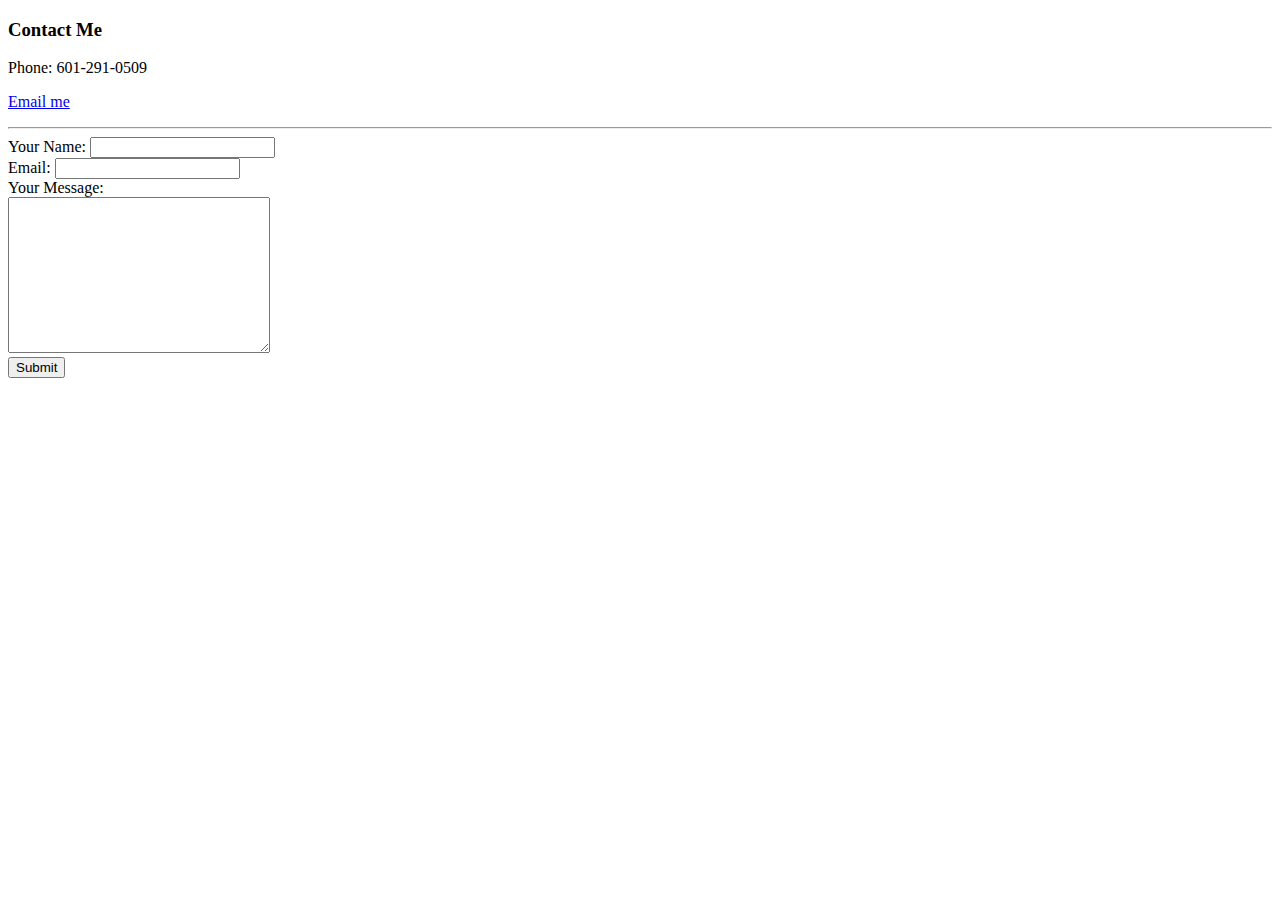
==== contact.html @ ff15d0ba "Added initial cv web site files" ====
<!DOCTYPE html>
<html lang="en" dir="ltr">
  <head>
    <meta charset="utf-8">
    <title>Contact Me</title>
  </head>
  <body>
    <h3>Contact Me</h3>
      <p>Phone: 601-291-0509</p>
      <p><a href="mailto:haemishm06@gmail.com">Email me</a></p>
      <hr>
      <form class="" action="mailto:haemishm06@gmail.com" method="post" enctype="text/plain">
        <label>Your Name:</label>
        <input type="text" name="yourName" value=""><br>
        <label>Email:</label>
        <input type="email" name="yourEmail" value=""><br>
        <label>Your Message:</label><br>
        <textarea name="yourMessage" rows="10" cols="30"></textarea><br>
        <input type="submit" name="Submit" value="Submit">
      </form>
  </body>
</html>
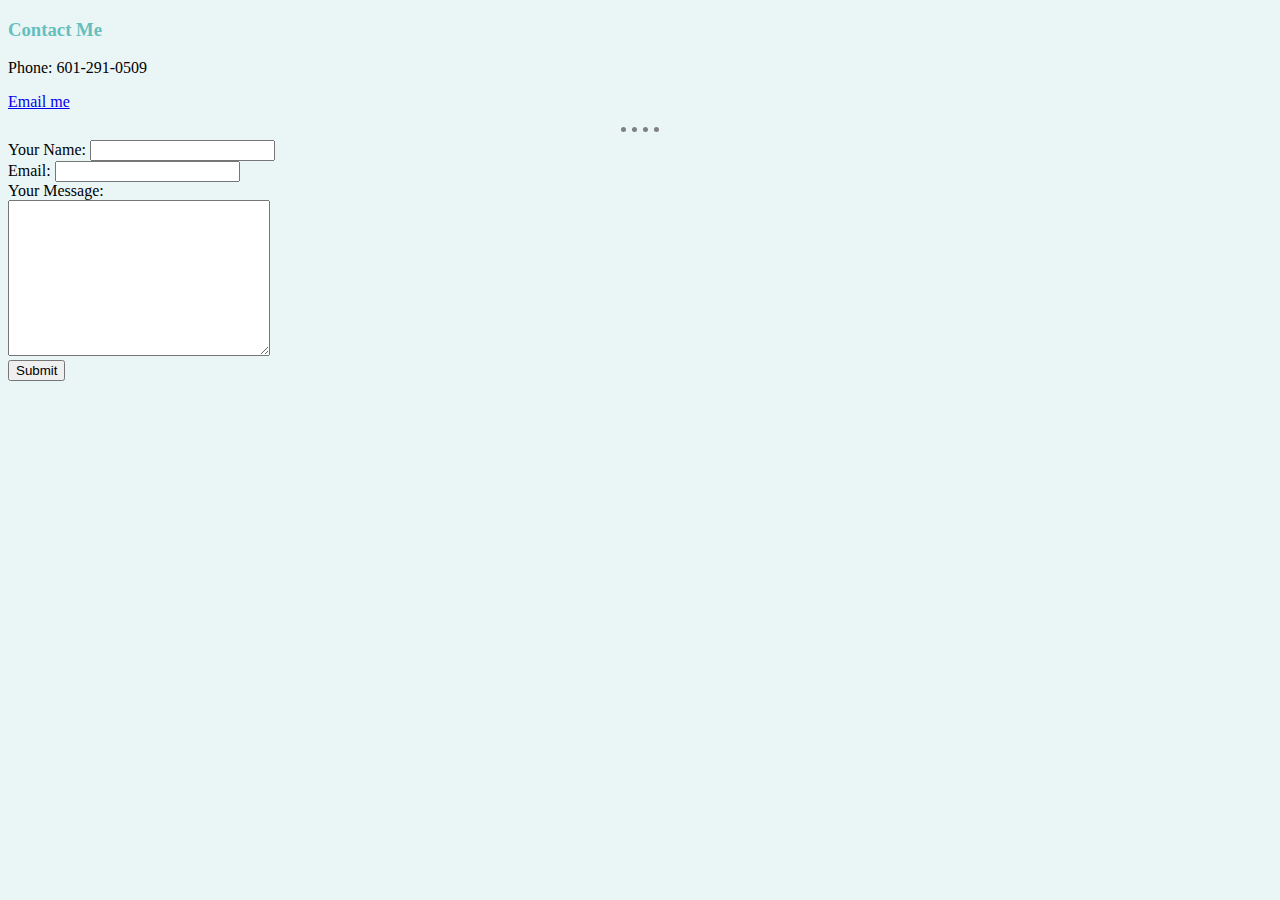
==== commit ab4de4ff: "Add files via upload" ====
--- a/contact.html
+++ b/contact.html
@@ -3,6 +3,7 @@
   <head>
     <meta charset="utf-8">
     <title>Contact Me</title>
+    <link rel="stylesheet" href="css/styles.css">
   </head>
   <body>
     <h3>Contact Me</h3>
--- a/css/styles.css
+++ b/css/styles.css
@@ -0,0 +1,16 @@
+body {
+  background-color: #EAF6F6;
+}
+hr {
+  border-style: dotted none none;
+  height: 0;
+  width: 3%;
+  border-color: gray;
+  border-width: 5px;
+}
+h1 {
+  color: #66bfbf;
+}
+h3 {
+  color: #66bfbf;
+}
